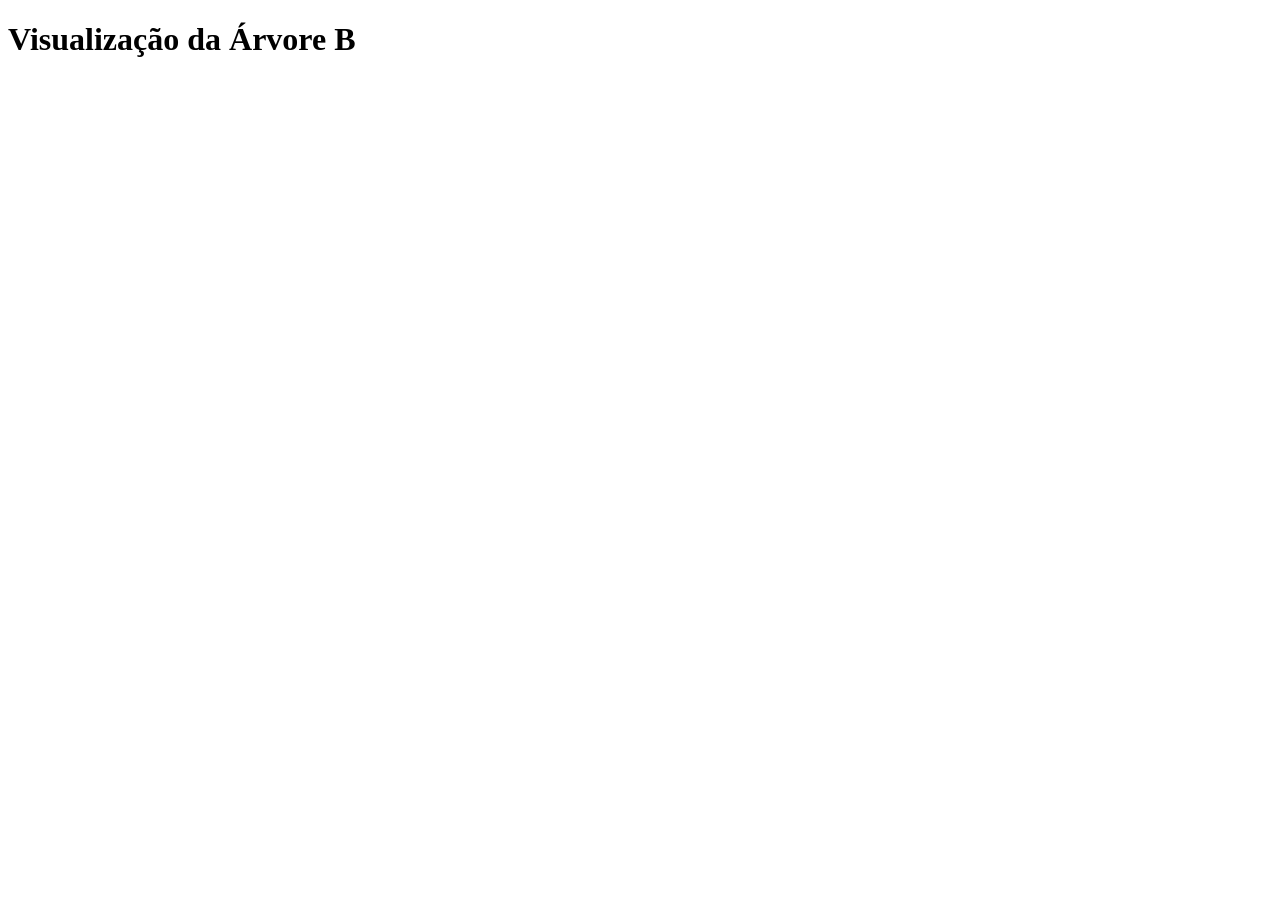
==== arvore.html @ 4f7f2941 "arvore no js" ====
<!DOCTYPE html>
<html lang="en">
<head>
    <meta charset="UTF-8">
    <meta name="viewport" content="width=device-width, initial-scale=1.0">
    <title>Document</title>
    <style>
        #arvore{
        display:flex;
        justify-content:center;
        margin-top:40px;
    }

    .tree-node{
        display:flex;
        flex-direction:column;
        align-items:center;
        margin:20px;
    }

    .keys{
        display:flex;
        border:2px solid #222;
        border-radius:6px;
        overflow:hidden;
        background:#fff;
    }

    .key{
        padding:12px 18px;
        border-right:2px solid #222;
        font-weight:bold;
    }

    .key:last-child{
        border-right:none;
    }

    .children{
        display:flex;
        justify-content:center;
        gap:40px;
        margin-top:25px;
    }
    </style>
</head>
<body>
    <h1>Visualização da Árvore B</h1>

    <div id="arvore"></div>

    <script src="tree.js"></script>
</body>
</html>
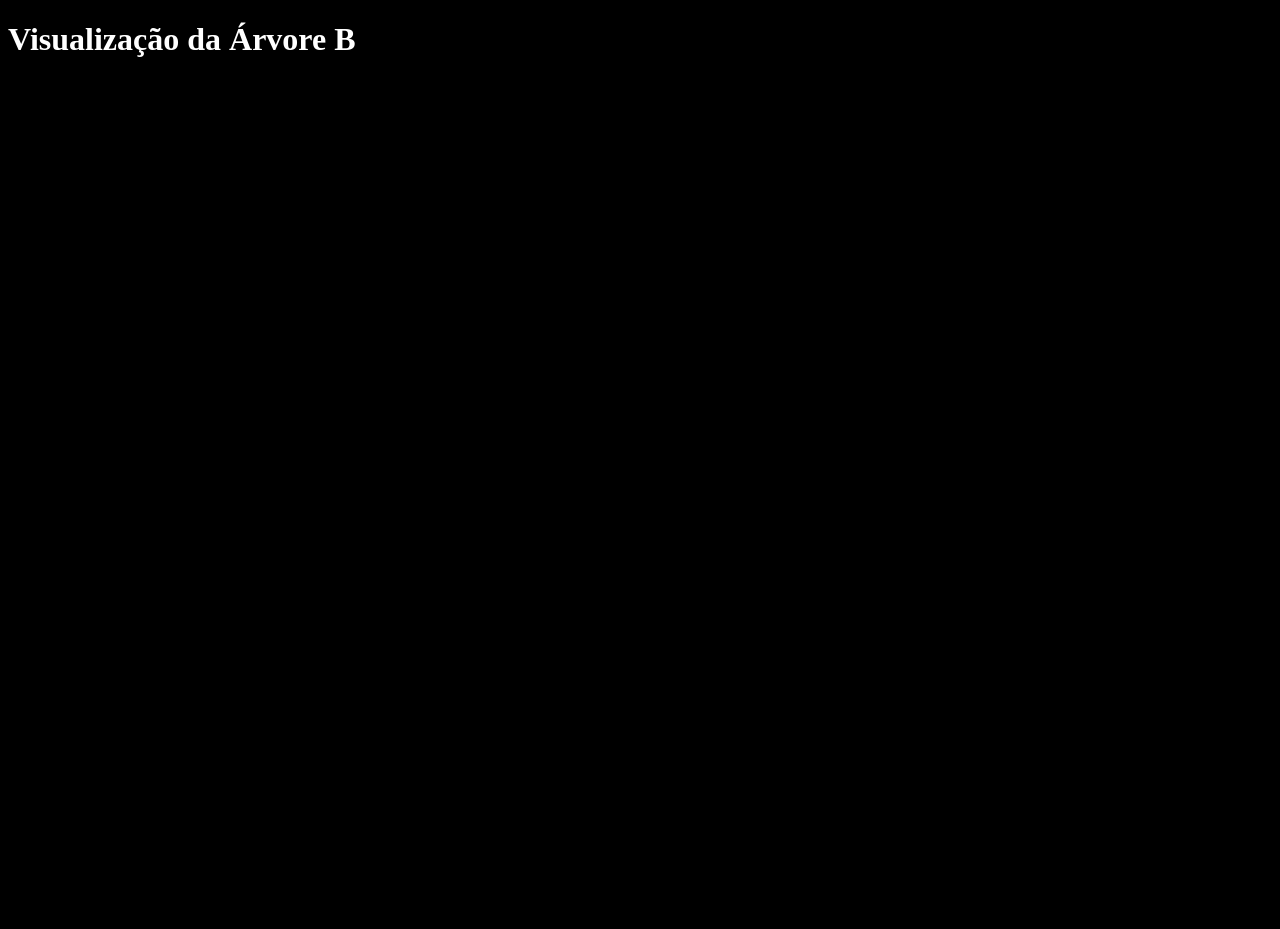
==== commit ab43622f: "fix(R-04): Conserta função de remoção usando ponteiro inválido" ====
--- a/arvore.html
+++ b/arvore.html
@@ -3,9 +3,11 @@
 <head>
     <meta charset="UTF-8">
     <meta name="viewport" content="width=device-width, initial-scale=1.0">
-    <title>Document</title>
+    <title>arvore</title>
+    <link rel="stylesheet" href="./css/styles.css">
     <style>
-        #arvore{
+
+    #arvore{
         display:flex;
         justify-content:center;
         margin-top:40px;
@@ -20,15 +22,15 @@
 
     .keys{
         display:flex;
-        border:2px solid #222;
+        border:2px solid #dcdcdc;
         border-radius:6px;
         overflow:hidden;
-        background:#fff;
+        background:#000000;
     }
 
     .key{
         padding:12px 18px;
-        border-right:2px solid #222;
+        border-right:2px solid #d2d2d2;
         font-weight:bold;
     }
 
--- a/css/styles.css
+++ b/css/styles.css
@@ -0,0 +1,65 @@
+body {
+    background-color: black;
+    color: white;
+    align-items: center;
+    min-height: 100vh;
+    height: auto;
+}
+
+.oto-site {
+    background-color: gray;
+    border-bottom-left-radius: 16px;
+    border-bottom-right-radius: 16px;
+    width: 100vw;
+    display: flex;
+    align-items: center;
+    justify-content: center;
+    height: 50px;
+    a {
+        text-decoration: none;
+        color: white;
+        font-size: 40px;
+    }
+}
+
+#container {
+    height: auto;
+    max-width: auto;
+    background-color: gray;
+    border-radius: 16px;
+    display: flex;
+    justify-content: center;
+    flex-wrap: wrap;
+    gap: 30px;
+    padding: 10px;
+}
+
+#card {
+    display: flex;
+    padding: 10px;
+    flex-direction: column;
+    justify-content: center;
+    align-items: center;
+    width: auto;
+    height: auto;
+    min-height: 200px;
+    min-width: 400px;
+    border-radius: 16px;
+    background-color: rgb(255, 255, 255);
+    color: rgb(0, 0, 0);
+    p {
+        margin: 3px;
+    }
+    animation: aparecer 500ms;
+}
+
+@keyframes aparecer {
+    0% {
+        opacity: 0.5;
+        transform: translateY(-10px);
+    }
+    100% {
+        opacity: 1;
+        transform: translateY(0);
+    }
+}
